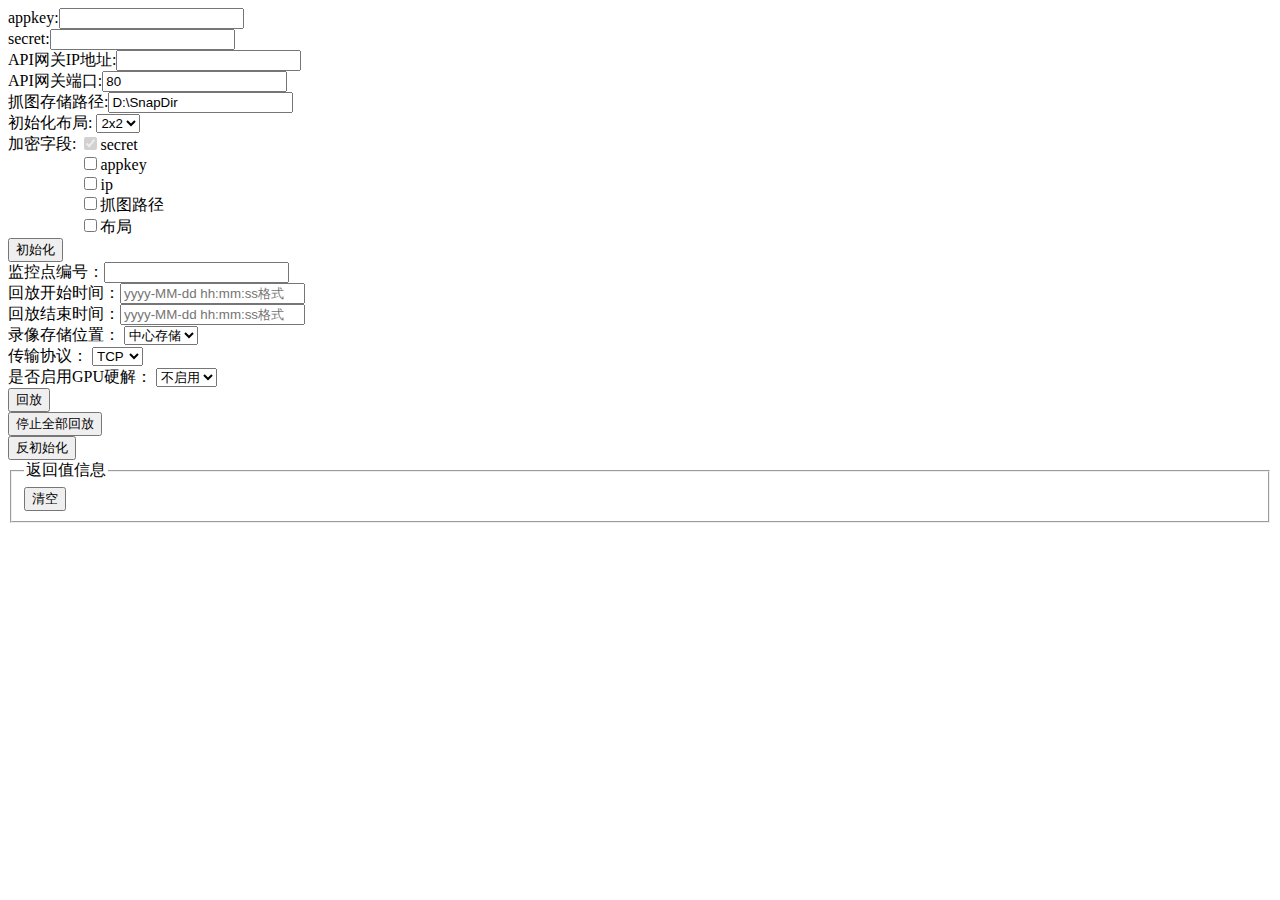
==== hik.html @ 1f0bf9ec "添加hik播放功能" ====
<!DOCTYPE html>
<html lang="en">
<head>
  <meta charset="UTF-8">
  <meta name="viewport" content="width=device-width, initial-scale=1.0">
  <meta http-equiv="X-UA-Compatible" content="ie=edge">
  <title>海康视频</title>
</head>
<body>
  <div id="playWnd" class="playWnd"></div>
    <div id="operate" class="operate">
      <div class="module">
        <div class="item"><span class="label">appkey:</span><input id="appkey" type="text"></div>
        <div class="item"><span class="label">secret:</span><input id="secret" type="text"></div>
        <div class="item"><span class="label">API网关IP地址:</span><input id="ip" type="text"></div>
        <div class="item"><span class="label">API网关端口:</span><input id="port" type="text" value="80"></div>
        <div class="item"><span class="label">抓图存储路径:</span><input id="snapDir" type="text" value="D:\SnapDir"></div>
        <div class="item">
          <span class="label">初始化布局:</span>
          <select id="layout" value="2x2">
            <option value="1x1">1x1</option>
            <option value="2x2" selected>2x2</option>
            <option value="3x3">3x3</option>
            <option value="4x4">4x4</option>
          </select>
        </div>
        <div class="item">
          <span class="label">加密字段:</span>
          <div style="display: inline-block; vertical-align: top;">
            <label><input type="checkbox" value="secret" disabled checked>secret</label><br>
            <label><input class="encryptedFields" type="checkbox" value="appkey">appkey</label><br>
            <label><input class="encryptedFields" type="checkbox" value="ip">ip</label><br>
            <label><input class="encryptedFields" type="checkbox" value="snapDir">抓图路径</label><br>
            <label><input class="encryptedFields" type="checkbox" value="layout">布局</label>
          </div>
        </div>
        <div class="item"><button id="init" class="btn">初始化</button></div>
      </div>
      <div class="module">
        <div class="item"><span class="label">监控点编号：</span><input id="cameraIndexCode" type="text"></div>
        <div class="item"><span class="label">回放开始时间：</span><input id="startTimeStamp" type="text" placeholder="yyyy-MM-dd hh:mm:ss格式"></div>
        <div class="item"><span class="label">回放结束时间：</span><input id="endTimeStamp" type="text" placeholder="yyyy-MM-dd hh:mm:ss格式"></div>
        <div class="item">
          <span class="label">录像存储位置：</span>
          <select id="recordLocation" value="0">
            <option value="0">中心存储</option>
            <option value="1">设备存储</option>
          </select>
        </div>
        <div class="item">
          <span class="label">传输协议：</span>
          <select id="transMode" value="1">
            <option value="1">TCP</option>
            <option value="0">UDP</option>
          </select>
        </div>
        <div class="item">
          <span class="label">是否启用GPU硬解：</span>
          <select id="gpuMode" value="0">
            <option value="0">不启用</option>
            <option value="1">启用</option>
          </select>
        </div>
        <div class="item"><button id="startPlayback" class="btn">回放</button></div>
        <div class="item"><button id="stopAllPlayback" class="btn">停止全部回放</button></div>
        <div class="item"><button id="uninit" class="btn">反初始化</button></div>
      </div>
      <fieldset class="cbInfoDiv">
        <legend>返回值信息</legend>
        <div id="cbInfo" class="cbInfo"></div>
        <button id="clear">清空</button>
      </fieldset>
  </div>
</body>
<script type="text/javascript" src="./js/lib/jquery/jquery-1.12.4.min.js"></script>
<script type="text/javascript" src="./js/app/config.js"></script>
<script type="text/javascript" src="./js/lib/hik/jsencrypt.min.js"></script>
<script type="text/javascript" src="./js/lib/hik/jsWebControl-1.0.0.min.js"></script>
<script type="text/javascript" src="./js/app/init.js"></script>
<script type="text/javascript" src="./js/app/main.js"></script>
<script type="text/javascript">
  var pubKey = '';

  var iLastCoverLeft = 0;
  var iLastCoverTop = 0;
  var iLastCoverRight = 0;
  var iLastCoverBottom = 0;

var initCount = 0;

  var endTime = dateFormat(new Date(), "yyyy-MM-dd 23:59:59");
  var startTime = dateFormat(new Date(), "yyyy-MM-dd 00:00:00");

  $("#startTimeStamp").val(startTime)
  $("#endTimeStamp").val(endTime)


  // 初始化
  $("#init").click(function () {
      getPubKey(function () {
          var appkey = $("#appkey").val();
          var secret = setEncrypt($("#secret").val());
          var ip = $("#ip").val();
          var port = Number.parseInt($("#port").val());
          var snapDir = $("#snapDir").val();
          var layout = $("#layout").val();
          var encryptedFields = ['secret'];
          $(".encryptedFields").each(function (index, item) {
              var $item = $(item);
              if ($item.prop('checked')) {
                  var value = $item.val();
                  if (value !== 'secret') {
                      encryptedFields.push(value);
                  }

                  // secret固定加密，appkey和ip根据用户勾选加密
                  if (value == 'ip') {
                      ip = setEncrypt(ip)
                  }
                  if (value == 'appkey') {
                      appkey = setEncrypt(appkey)
                  }
                  if (value == 'snapDir') {
                      snapDir = setEncrypt(snapDir)
                  }
                  if (value == 'layout') {
                      layout = setEncrypt(layout)
                  }
              }
          })
          encryptedFields = encryptedFields.join(",");

          if (!appkey) {
              showCBInfo("appkey不能为空！", 'error');
              return
          }
          if (!$("#secret").val()) {
              showCBInfo("secret不能为空！", 'error');
              return
          }
          if (!ip) {
              showCBInfo("ip不能为空！", 'error');
              return
          }
          if (!$("#port").val()) {
              showCBInfo("端口不能为空！", 'error');
              return
          } else if (!/^([0-9]|[1-9]\d{1,3}|[1-5]\d{4}|6[0-5]{2}[0-3][0-5])$/.test($("#port").val())) {
              showCBInfo("端口填写有误！", 'error');
              return
          }

          oWebControl.JS_RequestInterface({
              funcName: "init",
              argument: JSON.stringify({
                  appkey: appkey,
                  secret: secret,
                  ip: ip,
                  playMode: 1, // 回放
                  port: port,
                  snapDir: snapDir,
                  layout: layout,
                  encryptedFields: encryptedFields
              })
          }).then(function (oData) {
              showCBInfo(JSON.stringify(oData ? oData.responseMsg : ''));
          });
      })
  });

  // 录像回放
  $("#startPlayback").click(function () {
      var cameraIndexCode  = $("#cameraIndexCode").val();
      var startTimeStamp = new Date($("#startTimeStamp").val().replace('-', '/')).getTime();
      var endTimeStamp = new Date($("#endTimeStamp").val().replace('-', '/')).getTime();
      var recordLocation = +$("#recordLocation").val();
      var transMode = +$("#transMode").val();
      var gpuMode = +$("#gpuMode").val();

      if (!cameraIndexCode) {
          showCBInfo("监控点编号不能为空！", 'error');
          return
      }

      if (Number.isNaN(+startTimeStamp) || Number.isNaN(+endTimeStamp)) {
          showCBInfo("时间格式有误！", 'error');
          return
      }

      oWebControl.JS_RequestInterface({
          funcName: "startPlayback",
          argument: JSON.stringify({
              cameraIndexCode: cameraIndexCode,
              startTimeStamp: Math.floor(startTimeStamp / 1000),
              endTimeStamp: Math.floor(endTimeStamp / 1000),
              recordLocation: recordLocation,
              transMode: transMode,
              gpuMode: gpuMode
          })
      }).then(function (oData) {
          showCBInfo(JSON.stringify(oData ? oData.responseMsg : ''));
      });
  })
  
  // 停止回放
  $("#stopAllPlayback").click(function () {
      oWebControl.JS_RequestInterface({
          funcName: "stopAllPlayback"
      }).then(function (oData) {
          showCBInfo(JSON.stringify(oData ? oData.responseMsg : ''));
      });
  })
  $("#uninit").click(uninit)

  // 显示回调信息
  function showCBInfo(szInfo, type) {
      if (type === 'error') {
          szInfo = "<div style='color: red;'>" + dateFormat(new Date(), "yyyy-MM-dd hh:mm:ss") + " " + szInfo + "</div>";
      } else {
          szInfo = "<div>" + dateFormat(new Date(), "yyyy-MM-dd hh:mm:ss") + " " + szInfo + "</div>";
      }
      $("#cbInfo").html(szInfo + $("#cbInfo").html());
  }

  $("#clear").click(function() {
      $("#cbInfo").html('');
  })
  </script>
</html>
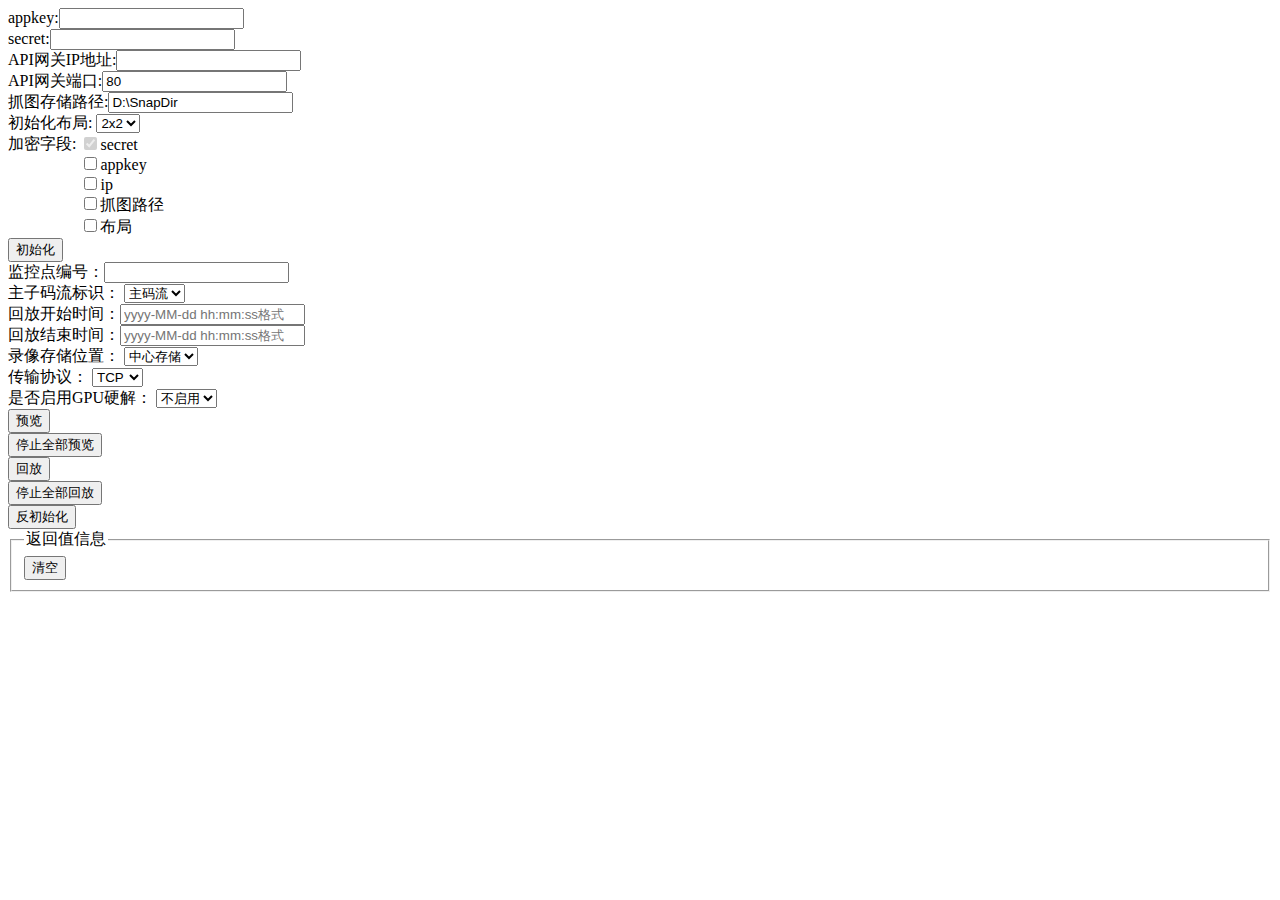
==== commit 2356ddfe: "实现hik视频操作" ====
--- a/hik.html
+++ b/hik.html
@@ -5,6 +5,7 @@
   <meta name="viewport" content="width=device-width, initial-scale=1.0">
   <meta http-equiv="X-UA-Compatible" content="ie=edge">
   <title>海康视频</title>
+  <link type="text/css" rel="stylesheet" href="./css" /> 
 </head>
 <body>
   <div id="playWnd" class="playWnd"></div>
@@ -38,6 +39,13 @@
       </div>
       <div class="module">
         <div class="item"><span class="label">监控点编号：</span><input id="cameraIndexCode" type="text"></div>
+        <div class="item">
+          <span class="label">主子码流标识：</span>
+          <select id="streamMode" value="0">
+            <option value="0">主码流</option>
+            <option value="1">子码流</option>
+          </select>
+        </div>
         <div class="item"><span class="label">回放开始时间：</span><input id="startTimeStamp" type="text" placeholder="yyyy-MM-dd hh:mm:ss格式"></div>
         <div class="item"><span class="label">回放结束时间：</span><input id="endTimeStamp" type="text" placeholder="yyyy-MM-dd hh:mm:ss格式"></div>
         <div class="item">
@@ -61,6 +69,8 @@
             <option value="1">启用</option>
           </select>
         </div>
+        <div class="item"><button id="startPreview" class="btn">预览</button></div>
+        <div class="item"><button id="stopAllPreview" class="btn">停止全部预览</button></div>
         <div class="item"><button id="startPlayback" class="btn">回放</button></div>
         <div class="item"><button id="stopAllPlayback" class="btn">停止全部回放</button></div>
         <div class="item"><button id="uninit" class="btn">反初始化</button></div>
@@ -74,156 +84,13 @@
 </body>
 <script type="text/javascript" src="./js/lib/jquery/jquery-1.12.4.min.js"></script>
 <script type="text/javascript" src="./js/app/config.js"></script>
+<script type="text/javascript" src="./js/app/utils/dataUtil.js"></script>
 <script type="text/javascript" src="./js/lib/hik/jsencrypt.min.js"></script>
 <script type="text/javascript" src="./js/lib/hik/jsWebControl-1.0.0.min.js"></script>
+<script type="text/javascript" src="./js/app/hik/hikCommon.js"></script>
+<script type="text/javascript" src="./js/app/hik/hikCameraControl.js"></script>
+<script type="text/javascript" src="./js/app/hik/hikPlayReal.js"></script>
+<script type="text/javascript" src="./js/app/hik/hikPlayBack.js"></script>
 <script type="text/javascript" src="./js/app/init.js"></script>
 <script type="text/javascript" src="./js/app/main.js"></script>
-<script type="text/javascript">
-  var pubKey = '';
-
-  var iLastCoverLeft = 0;
-  var iLastCoverTop = 0;
-  var iLastCoverRight = 0;
-  var iLastCoverBottom = 0;
-
-var initCount = 0;
-
-  var endTime = dateFormat(new Date(), "yyyy-MM-dd 23:59:59");
-  var startTime = dateFormat(new Date(), "yyyy-MM-dd 00:00:00");
-
-  $("#startTimeStamp").val(startTime)
-  $("#endTimeStamp").val(endTime)
-
-
-  // 初始化
-  $("#init").click(function () {
-      getPubKey(function () {
-          var appkey = $("#appkey").val();
-          var secret = setEncrypt($("#secret").val());
-          var ip = $("#ip").val();
-          var port = Number.parseInt($("#port").val());
-          var snapDir = $("#snapDir").val();
-          var layout = $("#layout").val();
-          var encryptedFields = ['secret'];
-          $(".encryptedFields").each(function (index, item) {
-              var $item = $(item);
-              if ($item.prop('checked')) {
-                  var value = $item.val();
-                  if (value !== 'secret') {
-                      encryptedFields.push(value);
-                  }
-
-                  // secret固定加密，appkey和ip根据用户勾选加密
-                  if (value == 'ip') {
-                      ip = setEncrypt(ip)
-                  }
-                  if (value == 'appkey') {
-                      appkey = setEncrypt(appkey)
-                  }
-                  if (value == 'snapDir') {
-                      snapDir = setEncrypt(snapDir)
-                  }
-                  if (value == 'layout') {
-                      layout = setEncrypt(layout)
-                  }
-              }
-          })
-          encryptedFields = encryptedFields.join(",");
-
-          if (!appkey) {
-              showCBInfo("appkey不能为空！", 'error');
-              return
-          }
-          if (!$("#secret").val()) {
-              showCBInfo("secret不能为空！", 'error');
-              return
-          }
-          if (!ip) {
-              showCBInfo("ip不能为空！", 'error');
-              return
-          }
-          if (!$("#port").val()) {
-              showCBInfo("端口不能为空！", 'error');
-              return
-          } else if (!/^([0-9]|[1-9]\d{1,3}|[1-5]\d{4}|6[0-5]{2}[0-3][0-5])$/.test($("#port").val())) {
-              showCBInfo("端口填写有误！", 'error');
-              return
-          }
-
-          oWebControl.JS_RequestInterface({
-              funcName: "init",
-              argument: JSON.stringify({
-                  appkey: appkey,
-                  secret: secret,
-                  ip: ip,
-                  playMode: 1, // 回放
-                  port: port,
-                  snapDir: snapDir,
-                  layout: layout,
-                  encryptedFields: encryptedFields
-              })
-          }).then(function (oData) {
-              showCBInfo(JSON.stringify(oData ? oData.responseMsg : ''));
-          });
-      })
-  });
-
-  // 录像回放
-  $("#startPlayback").click(function () {
-      var cameraIndexCode  = $("#cameraIndexCode").val();
-      var startTimeStamp = new Date($("#startTimeStamp").val().replace('-', '/')).getTime();
-      var endTimeStamp = new Date($("#endTimeStamp").val().replace('-', '/')).getTime();
-      var recordLocation = +$("#recordLocation").val();
-      var transMode = +$("#transMode").val();
-      var gpuMode = +$("#gpuMode").val();
-
-      if (!cameraIndexCode) {
-          showCBInfo("监控点编号不能为空！", 'error');
-          return
-      }
-
-      if (Number.isNaN(+startTimeStamp) || Number.isNaN(+endTimeStamp)) {
-          showCBInfo("时间格式有误！", 'error');
-          return
-      }
-
-      oWebControl.JS_RequestInterface({
-          funcName: "startPlayback",
-          argument: JSON.stringify({
-              cameraIndexCode: cameraIndexCode,
-              startTimeStamp: Math.floor(startTimeStamp / 1000),
-              endTimeStamp: Math.floor(endTimeStamp / 1000),
-              recordLocation: recordLocation,
-              transMode: transMode,
-              gpuMode: gpuMode
-          })
-      }).then(function (oData) {
-          showCBInfo(JSON.stringify(oData ? oData.responseMsg : ''));
-      });
-  })
-  
-  // 停止回放
-  $("#stopAllPlayback").click(function () {
-      oWebControl.JS_RequestInterface({
-          funcName: "stopAllPlayback"
-      }).then(function (oData) {
-          showCBInfo(JSON.stringify(oData ? oData.responseMsg : ''));
-      });
-  })
-  $("#uninit").click(uninit)
-
-  // 显示回调信息
-  function showCBInfo(szInfo, type) {
-      if (type === 'error') {
-          szInfo = "<div style='color: red;'>" + dateFormat(new Date(), "yyyy-MM-dd hh:mm:ss") + " " + szInfo + "</div>";
-      } else {
-          szInfo = "<div>" + dateFormat(new Date(), "yyyy-MM-dd hh:mm:ss") + " " + szInfo + "</div>";
-      }
-      $("#cbInfo").html(szInfo + $("#cbInfo").html());
-  }
-
-  $("#clear").click(function() {
-      $("#cbInfo").html('');
-  })
-  </script>
 </html>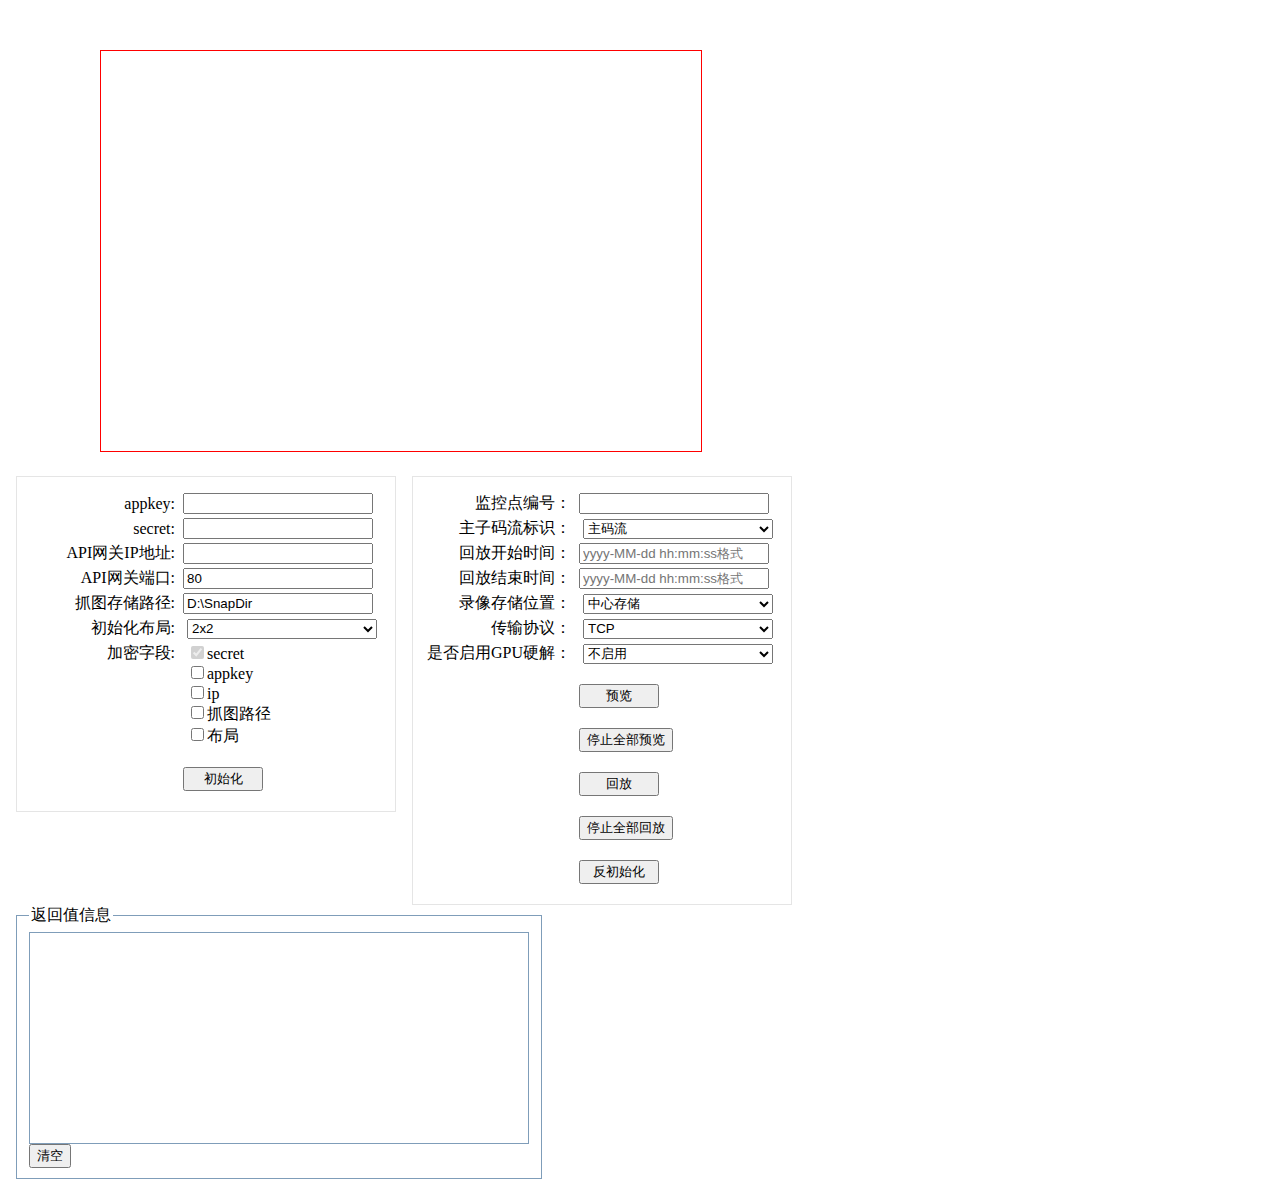
==== commit 696c5f7d: "引入css文件" ====
--- a/hik.html
+++ b/hik.html
@@ -5,7 +5,7 @@
   <meta name="viewport" content="width=device-width, initial-scale=1.0">
   <meta http-equiv="X-UA-Compatible" content="ie=edge">
   <title>海康视频</title>
-  <link type="text/css" rel="stylesheet" href="./css" /> 
+  <link type="text/css" rel="stylesheet" href="./css/hik.css" /> 
 </head>
 <body>
   <div id="playWnd" class="playWnd"></div>
--- a/css/hik.css
+++ b/css/hik.css
@@ -0,0 +1,84 @@
+/*css document*/
+html, body {
+  padding: 0px;
+  margin: 0px;
+  width: 100%;
+  height: 100%;
+}
+
+.playWnd {
+  margin: 50px 0 0 100px;
+  width: 600px;
+  height: 400px;
+  border: 1px solid red;
+}
+
+.cbInfoDiv {
+  float: left;
+  width: 500px;
+  margin-left: 16px;
+  border: 1px solid #7F9DB9;
+}
+
+.cbInfo {
+  height: 200px;
+  padding: 5px;
+  border: 1px solid #7F9DB9;
+  overflow: auto;
+  word-break: break-all;
+}
+
+.operate {
+  margin-top: 24px;
+}
+
+.operate::after {
+  content: '';
+  display: block;
+  clear: both;
+}
+
+.operate .btns {
+  height: 32px;
+}
+
+.module {
+  float: left;
+  width: 380px;
+  min-height: 320px;
+  margin-left: 16px;
+  padding: 16px 8px;
+  box-sizing: border-box;
+  border: 1px solid #e5e5e5;
+}
+
+.module .item {
+  margin-bottom: 4px;
+}
+
+.module .label {
+  width: 150px;
+  display: inline-block;
+  vertical-align: middle;
+  margin-right: 8px;
+  text-align: right;
+}
+
+.module input[type="text"],
+.module select {
+  box-sizing: border-box;
+  display: inline-block;
+  vertical-align: middle;
+  margin-left: 0;
+  width: 190px;
+  min-height: 20px;
+}
+
+.module .btn {
+  min-width: 80px;
+  min-height: 24px;
+  margin-top: 16px;
+  margin-left: 158px;
+}
+
+/*# sourceMappingURL=hik.css.map */
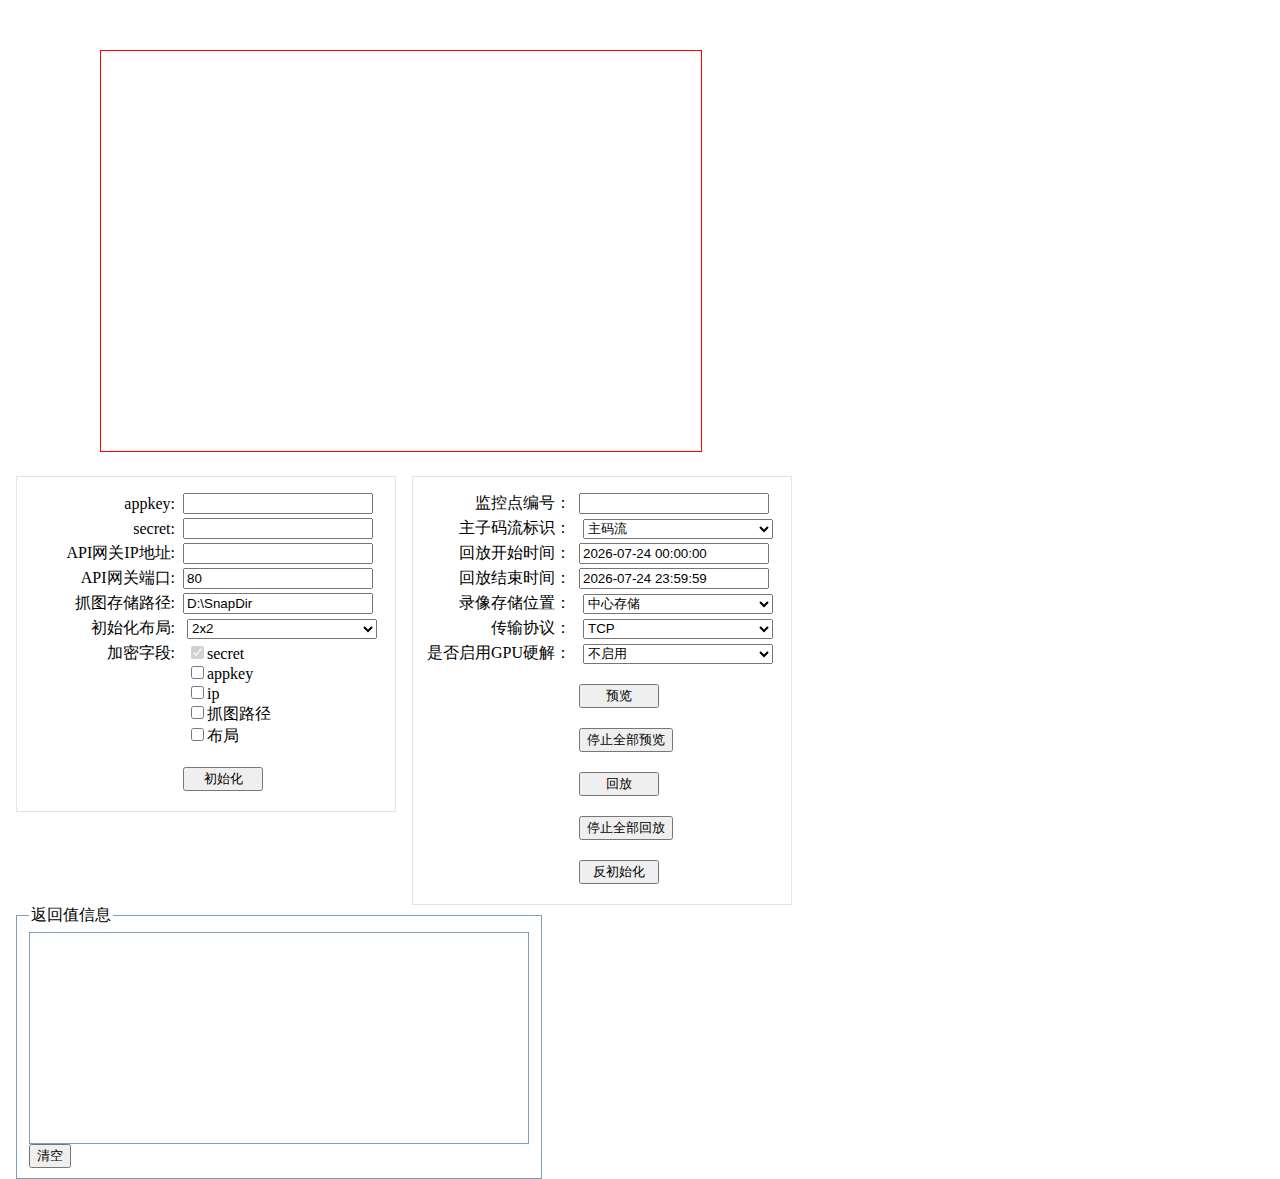
==== commit 6444a761: "修改bug" ====
--- a/hik.html
+++ b/hik.html
@@ -84,7 +84,7 @@
 </body>
 <script type="text/javascript" src="./js/lib/jquery/jquery-1.12.4.min.js"></script>
 <script type="text/javascript" src="./js/app/config.js"></script>
-<script type="text/javascript" src="./js/app/utils/dataUtil.js"></script>
+<script type="text/javascript" src="./js/app/utils/dateUtil.js"></script>
 <script type="text/javascript" src="./js/lib/hik/jsencrypt.min.js"></script>
 <script type="text/javascript" src="./js/lib/hik/jsWebControl-1.0.0.min.js"></script>
 <script type="text/javascript" src="./js/app/hik/hikCommon.js"></script>
